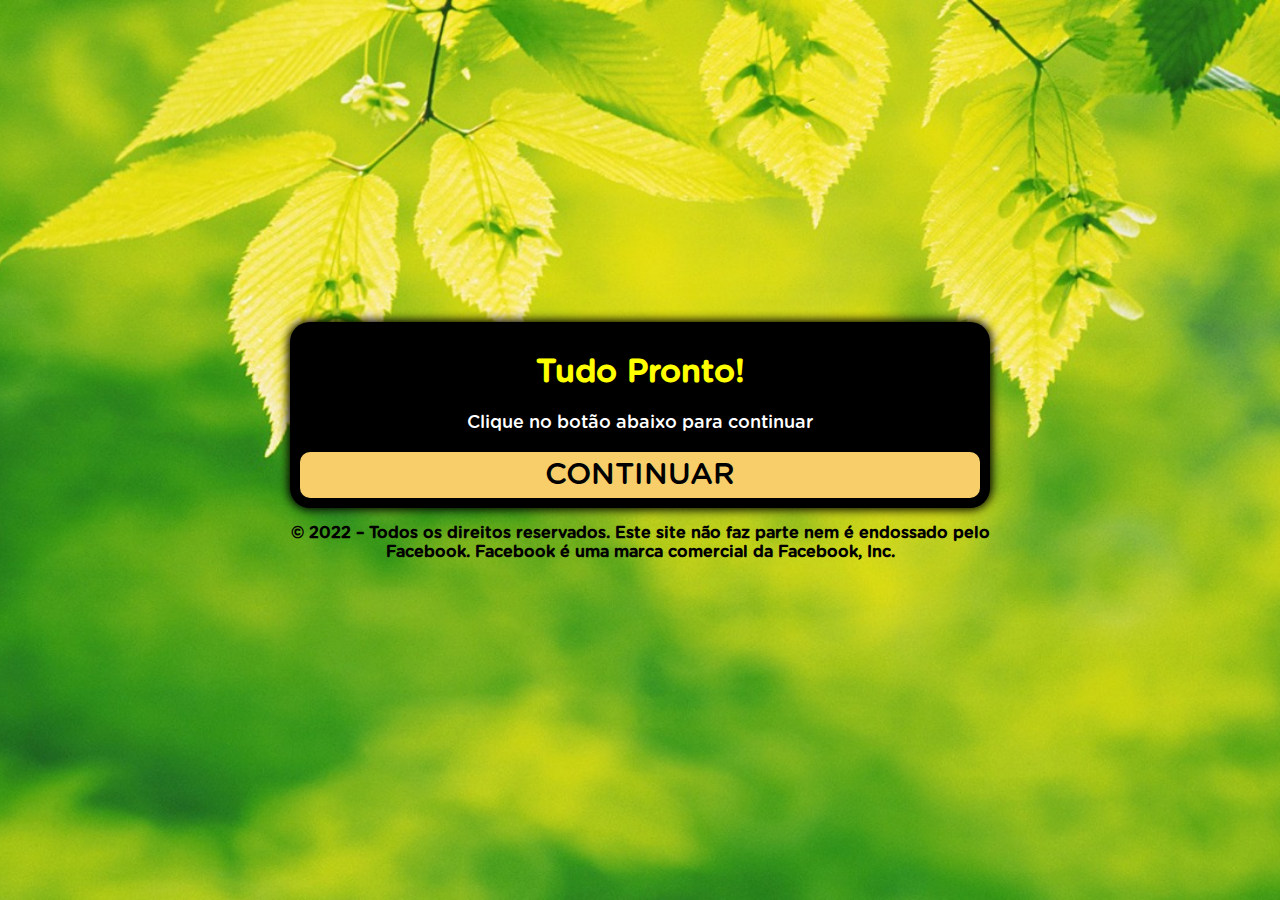
==== pre-01/index.html @ 0a583bf0 "Add files via upload" ====
<!DOCTYPE html>
<html lang="pt-br">
<head>
  <meta charset="utf-8">
  <meta name="viewport" content="width=device-width, initial-scale=1, shrink-to-fit=no">
  <link rel="stylesheet" href="style.css">
  <title>Tudo Pronto!</title>

<!-- Meta Pixel Code -->
<script>
!function(f,b,e,v,n,t,s)
{if(f.fbq)return;n=f.fbq=function(){n.callMethod?
n.callMethod.apply(n,arguments):n.queue.push(arguments)};
if(!f._fbq)f._fbq=n;n.push=n;n.loaded=!0;n.version='2.0';
n.queue=[];t=b.createElement(e);t.async=!0;
t.src=v;s=b.getElementsByTagName(e)[0];
s.parentNode.insertBefore(t,s)}(window, document,'script',
'https://connect.facebook.net/en_US/fbevents.js');
fbq('init', '994801554806565');
fbq('track', 'PageView');
</script>
<noscript><img height="1" width="1" style="display:none"
src="https://www.facebook.com/tr?id=994801554806565&ev=PageView&noscript=1"
/></noscript>
<!-- End Meta Pixel Code -->
  
</head>
<body> 
  <div class="container">
    <div class="black">
      <div>
        <div class="question">
          <h1>Tudo Pronto!</h1>
          <p>Clique no botão abaixo para continuar</p>
        </div>
        <div class="answer">
          <a class="btn" href="https://programadeperdidadepeso.online//">CONTINUAR</a>
        </div>
      </div>    
    </div>
    <p style="text-align: center; font-weight: bold;">© 2022 – Todos os direitos reservados. Este site não faz parte nem é endossado pelo Facebook. Facebook é uma marca comercial da Facebook, Inc.</p>
  </div>
  <script type="text/javascript" src="script.js"></script>
</body>
</html>
---- pre-01/style.css ----
@font-face {
	font-family: Gotham Rounded;
	src: url("font.otf") format("opentype");
}

*, *::before, *::after {
	box-sizing: border-box;
	font-family: Gotham Rounded;
}

body {
	padding: 0;
	margin: 0;
	display: flex;
	flex-direction: column;
	justify-content: center;
	align-items: center;
	width: 100vw;
	height: 100vh;
	background: url("bg.jpeg") no-repeat fixed center;
	background-size: cover;
}

.container {
	width: 700px;
	max-width: 90%;
}

.black {
	background-color: black;
	padding: 10px;
	text-align: center;
	border-radius: 20px;
	box-shadow: 0 0 10px 2px;
}

.answer {
	display: grid;
	grid-template-columns: repeat(1, auto);
	gap: 10px;
}

.btn {
	border-radius: 10px;
	padding: 5px 10px;
	font-size: 30px;
	background-color: #f7ce6a;
	outline: none;
	color: black;
	text-decoration: none;
}

.black h1 {
	color: yellow;
}

.black p {
	font-size: 18px;
	color: white;
}
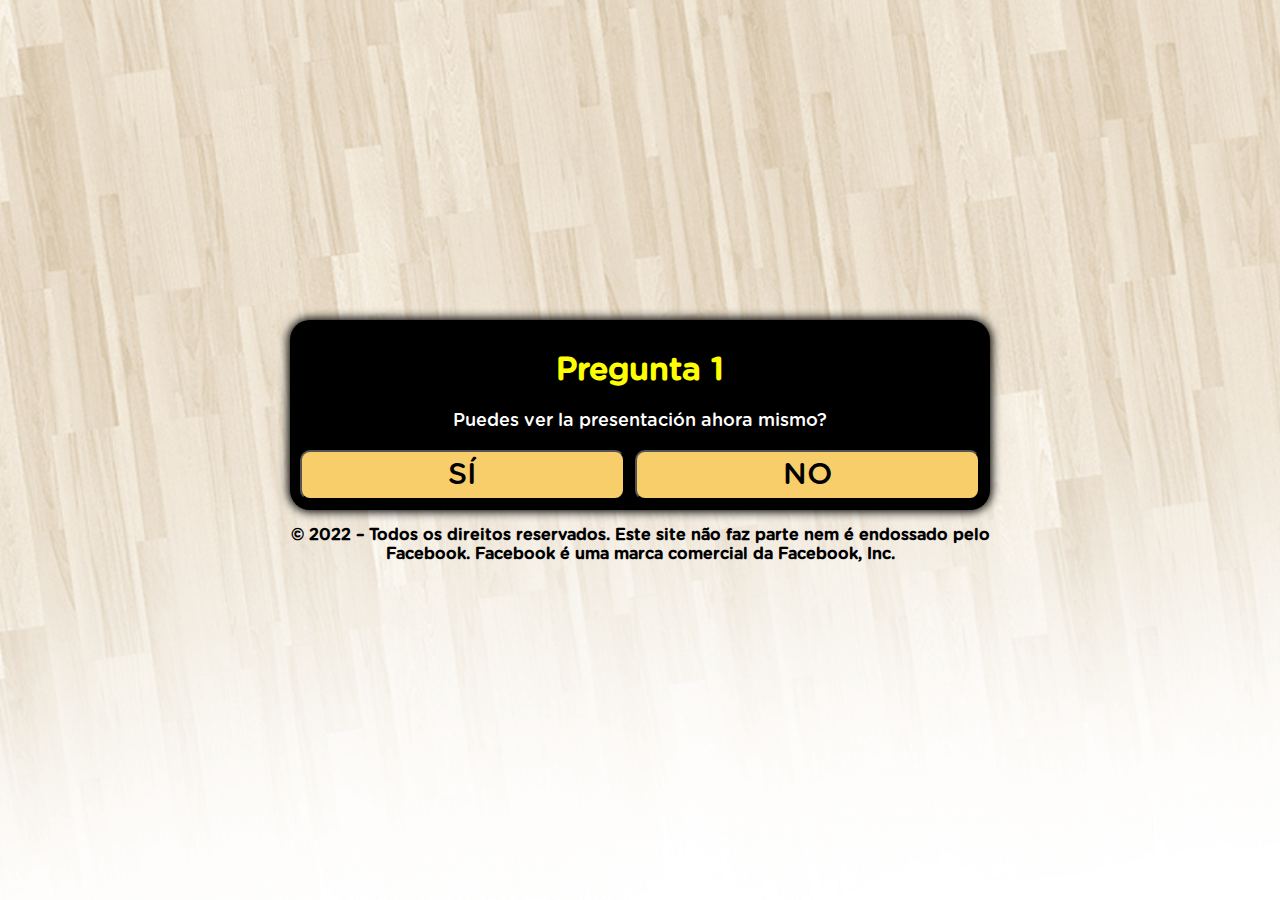
==== commit e93ce65b: "Add files via upload" ====
--- a/pre-01/index.html
+++ b/pre-01/index.html
@@ -1,45 +1,130 @@
 <!DOCTYPE html>
 <html lang="pt-br">
+<title>elixirjapones</title>
 <head>
-  <meta charset="utf-8">
-  <meta name="viewport" content="width=device-width, initial-scale=1, shrink-to-fit=no">
-  <link rel="stylesheet" href="style.css">
-  <title>Tudo Pronto!</title>
 
-<!-- Meta Pixel Code -->
+<meta charset="utf-8">
+<meta name="viewport" content="width=device-width, initial-scale=1, shrink-to-fit=no">
+<link rel="shortcut icon" href="favicon.jpg">
+<style>
+    header {
+      background:"headerbg2.png";
+      background-repeat: no-repeat;
+    }
+    @font-face {
+      font-family: Gotham Rounded;
+      src: url("font.otf") format("opentype");
+    }
+    *, *::before, *::after {
+      box-sizing: border-box;
+      font-family: Gotham Rounded;
+    }
+    body {
+      padding: 0;
+      margin: 0;
+      display: flex;
+      flex-direction: column;
+      justify-content: center;
+      align-items: center;
+      width: 100vw;
+      height: 100vh;
+      background: url("fundo.png");
+      background-size: cover;
+      background-repeat: no-repeat;
+    }
+    .container {
+      width: 700px;
+      max-width: 90%;
+    }
+    .black {
+      background-color: black;
+      padding: 10px;
+      text-align: center;
+      border-radius: 20px;
+      box-shadow: 0 0 10px 2px black;
+    }
+    .answer {
+      display: grid;
+      grid-template-columns: repeat(2, auto);
+      gap: 10px;
+    }
+    @media (max-width: 991px) {
+      .answer {
+        display: grid;
+        grid-template-columns: repeat(1, auto);
+        gap: 10px;
+      }
+    }
+    .btn {
+      border-radius: 10px;
+      padding: 5px 10px;
+      font-size: 30px;
+      background-color: #f7ce6a;
+      outline: none;
+      text-decoration: none;
+      color: black;
+    }
+    .black h1 {
+      color: yellow;
+    }
+    .black p {
+      font-size: 18px;
+      color: white;
+    }
+    .hide {
+      display: none;
+    }
+  </style>
+</head>
+<body>
+
+<div class="container">
+<div class="black">
+<div id="primeira">
+<div class="question">
+<h1>Pregunta 1</h1>
+<p>Puedes ver la presentación ahora mismo?</p>
+</div>
+<div class="answer">
+<button class="btn" onclick="segunda()">SÍ</button>
+<button class="btn" onclick="segunda()">NO</button>
+</div>
+</div>
+<div id="segunda" class="hide">
+<div class="question">
+<h1>Pregunta 2</h1>
+<p>Has probado algún otro método y no ha funcionado?</p>
+</div>
+<div class="answer">
+<button class="btn" onclick="terceira()">SÍ</button>
+<button class="btn" onclick="terceira()">NO</button>
+</div>
+</div>
+<div id="terceira" class="hide">
+<div class="question">
+<h1>Pregunta 3</h1>
+<p>El video tiene un límite de personas para verlo al mismo tiempo... Tienes la intención de verlo hasta el final?</p>
+</div>
+<div class="answer">
+<button class="btn" onclick="redirect()">SÍ</button>
+<button class="btn" onclick="redirect()">NO</button>
+</div>
+</div>
+</div>
+<p style="text-align: center; font-weight: bold;">© 2022 – Todos os direitos reservados. Este site não faz parte nem é endossado pelo Facebook. Facebook é uma marca comercial da Facebook, Inc.</p>
+</div>
 <script>
-!function(f,b,e,v,n,t,s)
-{if(f.fbq)return;n=f.fbq=function(){n.callMethod?
-n.callMethod.apply(n,arguments):n.queue.push(arguments)};
-if(!f._fbq)f._fbq=n;n.push=n;n.loaded=!0;n.version='2.0';
-n.queue=[];t=b.createElement(e);t.async=!0;
-t.src=v;s=b.getElementsByTagName(e)[0];
-s.parentNode.insertBefore(t,s)}(window, document,'script',
-'https://connect.facebook.net/en_US/fbevents.js');
-fbq('init', '994801554806565');
-fbq('track', 'PageView');
-</script>
-<noscript><img height="1" width="1" style="display:none"
-src="https://www.facebook.com/tr?id=994801554806565&ev=PageView&noscript=1"
-/></noscript>
-<!-- End Meta Pixel Code -->
-  
-</head>
-<body> 
-  <div class="container">
-    <div class="black">
-      <div>
-        <div class="question">
-          <h1>Tudo Pronto!</h1>
-          <p>Clique no botão abaixo para continuar</p>
-        </div>
-        <div class="answer">
-          <a class="btn" href="https://programadeperdidadepeso.online//">CONTINUAR</a>
-        </div>
-      </div>    
-    </div>
-    <p style="text-align: center; font-weight: bold;">© 2022 – Todos os direitos reservados. Este site não faz parte nem é endossado pelo Facebook. Facebook é uma marca comercial da Facebook, Inc.</p>
-  </div>
-  <script type="text/javascript" src="script.js"></script>
+    function segunda() {
+      document.getElementById("primeira").classList.add("hide")
+      document.getElementById("segunda").classList.remove("hide")
+    }
+    function terceira() {
+      document.getElementById("segunda").classList.add("hide")
+      document.getElementById("terceira").classList.remove("hide")
+    }
+    function redirect() {
+      location.href = "https://elixirjapones.online/"
+    }
+  </script>
 </body>
-</html>+</html>
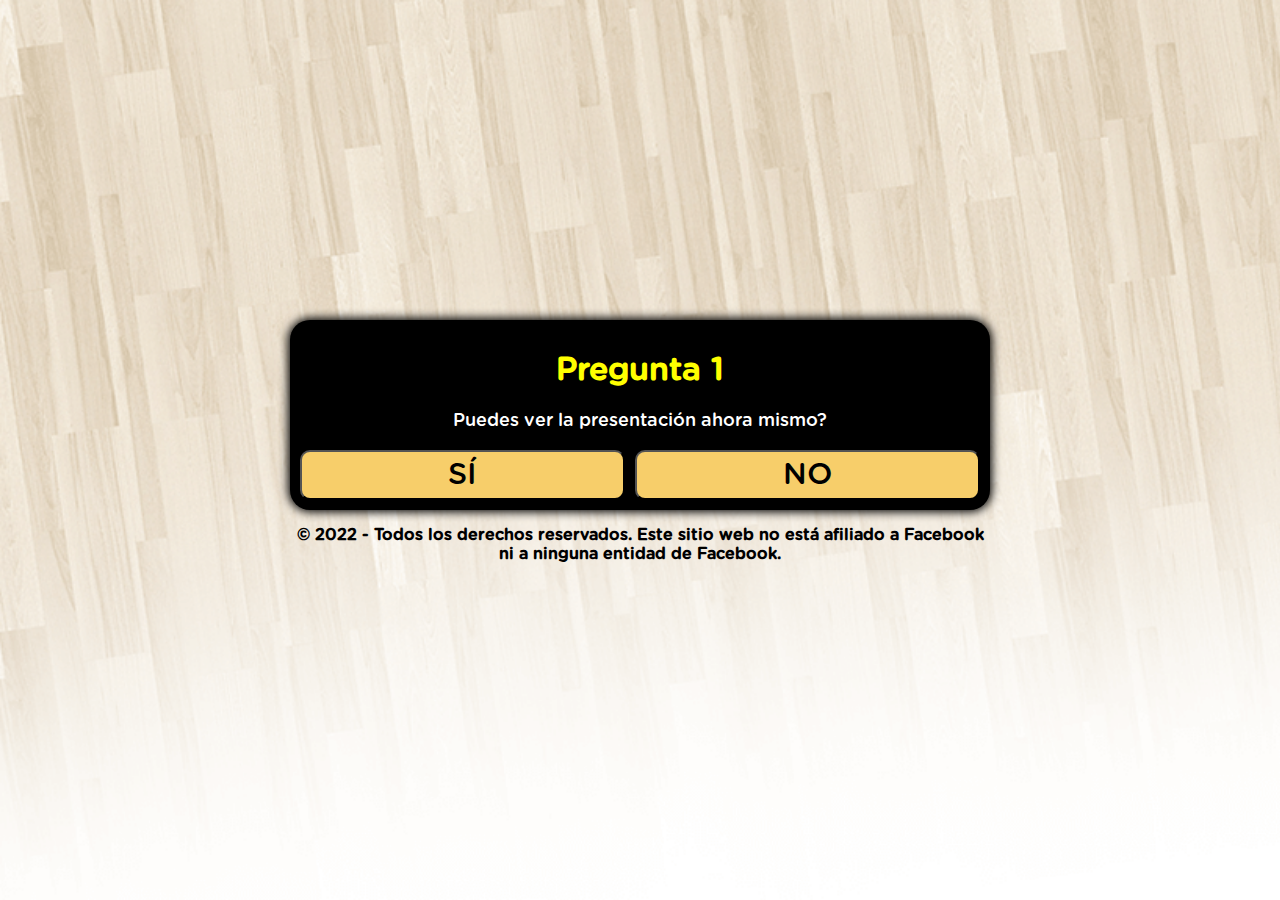
==== commit e0cc1948: "Update index.html" ====
--- a/pre-01/index.html
+++ b/pre-01/index.html
@@ -111,7 +111,7 @@
 </div>
 </div>
 </div>
-<p style="text-align: center; font-weight: bold;">© 2022 – Todos os direitos reservados. Este site não faz parte nem é endossado pelo Facebook. Facebook é uma marca comercial da Facebook, Inc.</p>
+<p style="text-align: center; font-weight: bold;">© 2022 - Todos los derechos reservados. Este sitio web no está afiliado a Facebook ni a ninguna entidad de Facebook.</p>
 </div>
 <script>
     function segunda() {
@@ -123,7 +123,7 @@
       document.getElementById("terceira").classList.remove("hide")
     }
     function redirect() {
-      location.href = "https://elixirjapones.online/"
+      location.href = "https://programadeperdidadepeso.online/"
     }
   </script>
 </body>
